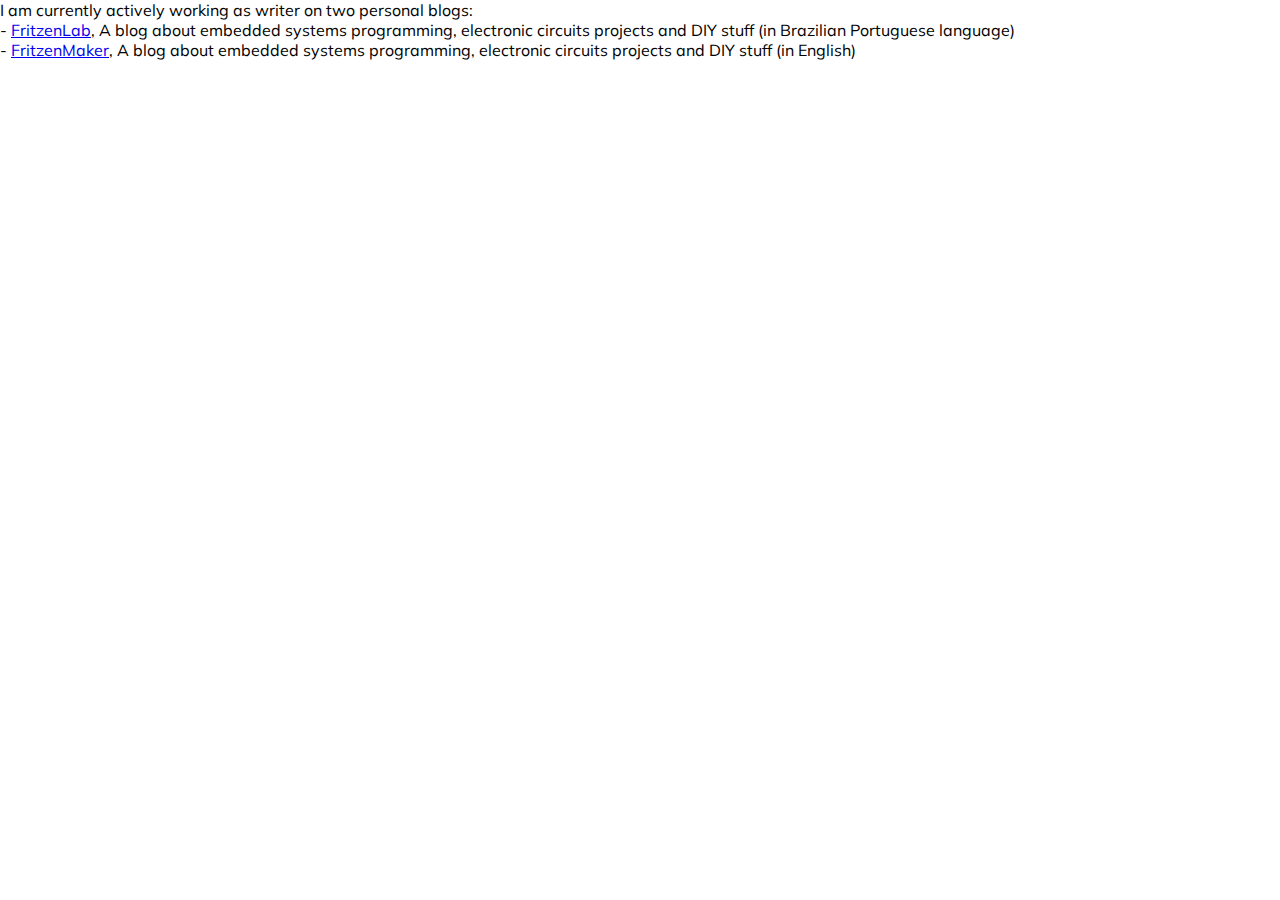
==== currentWork.html @ 7fd6ffe2 "initial commit - Clovis Fritzen profile page" ====
﻿<!DOCTYPE html>
<html>
<head>
<link rel="stylesheet" type="text/css" href="CSSstyle.css">
<link href="https://fonts.googleapis.com/css?family=Muli" rel="stylesheet">
<title>current Work</title>
</head>
<body>
I am currently actively working as writer on two personal blogs:
<br>
- <a href="http://www.FritzenLab.com.br" target="_blank">FritzenLab</a>, A blog about embedded systems programming,
electronic circuits projects and DIY stuff (in Brazilian Portuguese language)
<br>
- <a href="http://www.FritzenMaker.com" target="_blank">FritzenMaker</a>, A blog about embedded systems programming,
electronic circuits projects and DIY stuff (in English)
</body>
</html>
---- CSSstyle.css ----
﻿/* as seen in https://gridbyexample.com/examples/example33/ */

html {
  box-sizing: border-box;
	font-family: 'Muli', sans-serif;
}
*, *:before, *:after {
  box-sizing: inherit;
}

body {
  margin: 0px;
}

.wrapper {
  margin: 0 0 0 0;
  width: 100%;
  height: 100%;
  border: 0px solid #CCC;
  display: grid;
  grid-gap: 2px;
  grid-template-columns: repeat(1fr);
  grid-template-rows: repeat(1fr);
  align-content: end;
  justify-content: center;
}

.box {
	color: #000;
  	border-radius: 0px;
  	padding: 10px;
  	font-size: 100%;
	width: 100%;
}

.socialLinksTopMenu {
	margin: 0;
   	padding: 0;
	border: 1px solid #000;
  	grid-column: 1 / 4;
	grid-row: 1 / 1;
	width: 740px;
	height: 35px;
	background-color: #fff;
	text-align: right;
}

.socialLinksTopMenu ul {
    float: right;
    list-style-type: none;
    margin: 0;
    padding: 0;
    overflow: auto;
    
}

.socialLinksTopMenu li {
    float: left;
}

.socialLinksTopMenu li a {
    display: inline-block;
    color: black;
    text-align: center;
    padding: 7px 15px;
    text-decoration: none;
}

.socialLinksTopMenu li a:hover {
    	background-color: #111;
	color: white;
}

.menuTopMenu ul {
    float: left;
    list-style-type: none;
    margin: 0;
    padding: 0;
    overflow: auto;
    
}

.menuTopMenu li {
	border-right: 1px solid #000;
    	float: left;
}

.menuTopMenu li a {
    display: inline-block;
    color: black;
    text-align: center;
    padding: 7px 15px;
    text-decoration: none;
}

.menuTopMenu li a:hover {
    	background-color: #111;
	color: white;
}

.logoTopMenu {
	margin: 0;
    	padding: 0;
	border: 0px solid #000;
	grid-column: 1 / span 1;
  	grid-row: 2 / 2;
	width:120px;
	height: 120px;
	
}
.nameTopMenu {
	border: 0px solid #000;
  	grid-column: 2 / span 2;
	grid-row: 2 / 2;
	background-color: #fff;
}
.nameTopMenu h1{
	display: block;
	font-size: 2em;
	margin-top: 0em;
    	margin-bottom: 0.1em;
    	margin-left: 0;
    	margin-right: 0;
}
.nameTopMenu h2{
	display: block;
	font-size: 0.5em;
	margin-top: 0em;
    	margin-bottom: 0.2em;
    	margin-left: 0;
    	margin-right: 0;
}
.menuTopMenu {
	margin: 0;
   	padding: 0;
	border: 1px solid #000;
	grid-column: 1 / 4;
	grid-row: 3 / 3;
	width: 100%;
	height: 35px;
	background-color: #fff;
}
.contentInfo {
	border: 0px solid #000;
	border-bottom: 1px solid #000;
	margin: 0px;
	padding: 0px;
	margin-top: 10px;
	grid-column: 1 / 3;
	grid-row: 4 / 4;
	width: 440px;
	height: 35px;
	background-color: #fff;
	text-align: right;
}
.contentContainer {
	padding: 0px;
	margin: 0px;
	margin-top:10px;
	border: 0px solid #000;
	grid-column: 1 / 3;
	grid-row: 5 / 7;
	width: 440px;
	min-height: 400px;
	background-color: #fff;
	overflow: auto;
	display: block;
}
embed{
	
	border: 0px;
	width: 100%;
	min-height: 200px;
	overflow-y:visible;
	overflow: auto;
}
.socialContentContainer{
	border: 0px solid #000;
	grid-column: 1 / 3;
	grid-row: 8 / 8;
	width: 440px;
	
	background-color: #fff;
	margin: 0px;
	padding: 0px;
}
.adUnderContent{
	border: 0px solid #000;
	margin-top: 10px;
	margin-bottom: 10px;
	grid-column: 1 / 3;
	grid-row: 9 / 9;
	width: 440px;
	height: 70px;
	background-color: #fff;
}
.waitingBox{
	border: 0px solid #000;
	grid-column: 3 / 3;
	grid-row: 9 / 9;	
	background-color: #fff;
}
.sideMenu{
	border: 0px solid #000;
	margin-top: 10px;
	margin-left: 20px;
	grid-column: 3 / 3;
	grid-row: 4 / 9;
	width:280px;
	background-color: #fff;
	margin: 0;
    	padding: 0;
}

.sideMenu ul {
	text-align: left;
    list-style-type: none;
    margin: 0;
    padding: 0;
    width: 100%;
    
}

.sideMenu li a {
    display: block;
    color: #000;
    padding: 8px 16px;
    text-decoration: none;
	border-bottom: 1px solid #000;
}

/* Change the link color on hover */
.sideMenu li a:hover {
    background-color: #000;
    color: white;
}

.bottomBox{
	border: 1px solid #000;
	border-bottom: 0px;
	margin-top: 10px;
	grid-column: 1 / 4;
	grid-row: 10 / 10;
	width: 100%;
	height: 70px;
	text-align: center;
	border-radius: 5px 5px 0px 0px;
}
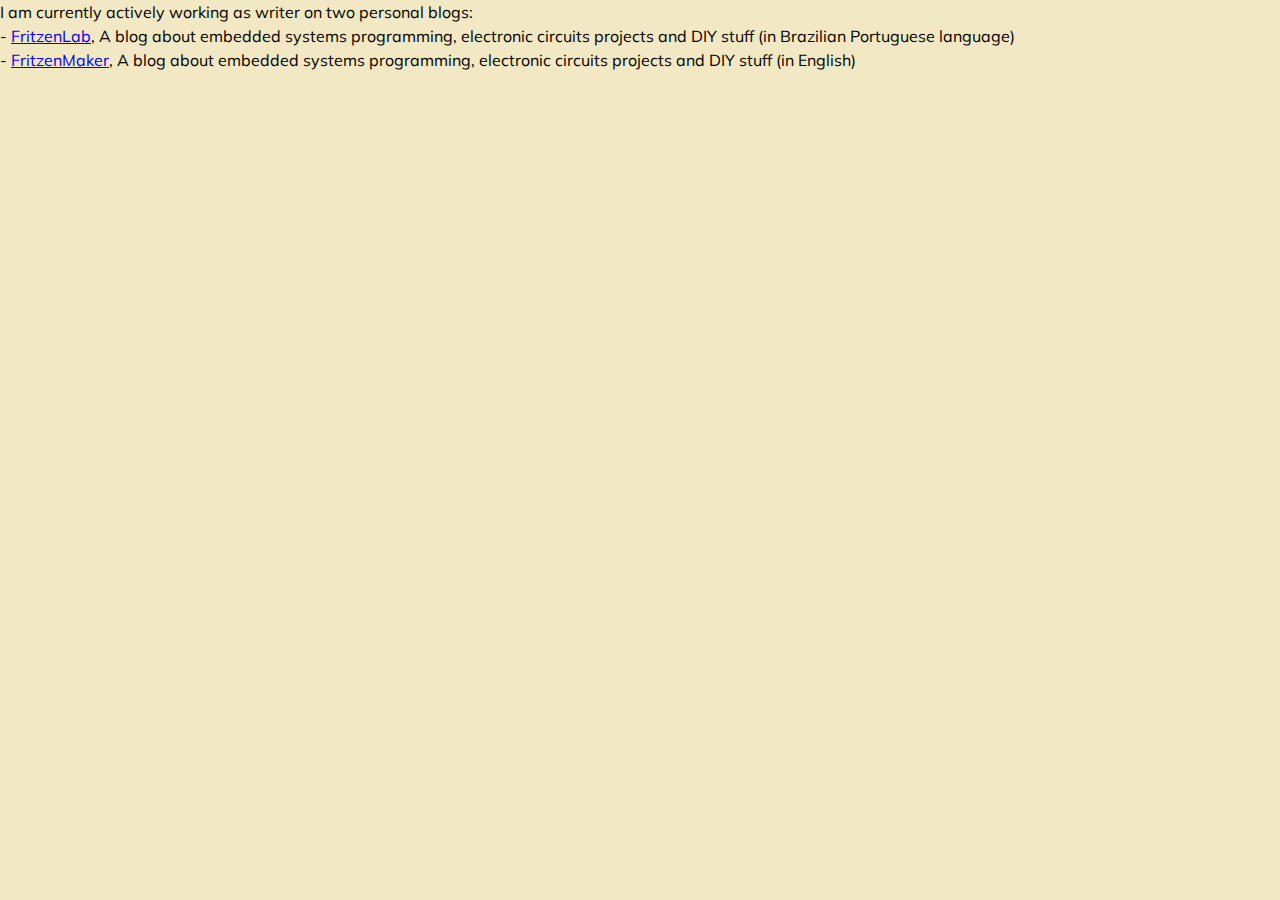
==== commit 54f863fd: "changed style details" ====
--- a/currentWork.html
+++ b/currentWork.html
@@ -5,7 +5,7 @@
 <link href="https://fonts.googleapis.com/css?family=Muli" rel="stylesheet">
 <title>current Work</title>
 </head>
-<body>
+<body style="background-color: #F2E8C4; line-height: 150%;">
 I am currently actively working as writer on two personal blogs:
 <br>
 - <a href="http://www.FritzenLab.com.br" target="_blank">FritzenLab</a>, A blog about embedded systems programming,
--- a/CSSstyle.css
+++ b/CSSstyle.css
@@ -9,7 +9,8 @@
 }
 
 body {
-  margin: 0px;
+	margin: 0px;
+	background-color: #F2E8C4;
 }
 
 .wrapper {
@@ -35,11 +36,12 @@
 
 .socialLinksTopMenu {
 	margin: 0;
-   	padding: 0;
+	padding: 0;
 	border: 1px solid #000;
+	border-radius: 10px;
   	grid-column: 1 / 4;
 	grid-row: 1 / 1;
-	width: 740px;
+	width: 100%;
 	height: 35px;
 	background-color: #fff;
 	text-align: right;
@@ -62,12 +64,12 @@
     display: inline-block;
     color: black;
     text-align: center;
-    padding: 7px 15px;
+    padding: 6px 15px;
     text-decoration: none;
 }
 
 .socialLinksTopMenu li a:hover {
-    	background-color: #111;
+    	background-color: #3EC9A7;
 	color: white;
 }
 
@@ -89,12 +91,12 @@
     display: inline-block;
     color: black;
     text-align: center;
-    padding: 7px 15px;
+    padding: 6px 15px;
     text-decoration: none;
 }
 
 .menuTopMenu li a:hover {
-    	background-color: #111;
+    	background-color: #3EC9A7;
 	color: white;
 }
 
@@ -106,13 +108,12 @@
   	grid-row: 2 / 2;
 	width:120px;
 	height: 120px;
-	
 }
 .nameTopMenu {
 	border: 0px solid #000;
   	grid-column: 2 / span 2;
 	grid-row: 2 / 2;
-	background-color: #fff;
+	
 }
 .nameTopMenu h1{
 	display: block;
@@ -134,6 +135,7 @@
 	margin: 0;
    	padding: 0;
 	border: 1px solid #000;
+	border-radius: 10px;
 	grid-column: 1 / 4;
 	grid-row: 3 / 3;
 	width: 100%;
@@ -142,16 +144,16 @@
 }
 .contentInfo {
 	border: 0px solid #000;
-	border-bottom: 1px solid #000;
+	border-bottom: 1px solid #3EC9A7;
 	margin: 0px;
 	padding: 0px;
 	margin-top: 10px;
 	grid-column: 1 / 3;
 	grid-row: 4 / 4;
 	width: 440px;
-	height: 35px;
-	background-color: #fff;
-	text-align: right;
+	
+	text-align: ;
+	color: #3EC9A7;
 }
 .contentContainer {
 	padding: 0px;
@@ -161,10 +163,11 @@
 	grid-column: 1 / 3;
 	grid-row: 5 / 7;
 	width: 440px;
-	min-height: 400px;
-	background-color: #fff;
+	min-height: 500px;
+	background-color: #F2E8C4;
 	overflow: auto;
 	display: block;
+	line-height: 300%;
 }
 embed{
 	
@@ -179,8 +182,6 @@
 	grid-column: 1 / 3;
 	grid-row: 8 / 8;
 	width: 440px;
-	
-	background-color: #fff;
 	margin: 0px;
 	padding: 0px;
 }
@@ -192,13 +193,17 @@
 	grid-row: 9 / 9;
 	width: 440px;
 	height: 70px;
-	background-color: #fff;
+	background-color: #;
+	margin: 0px;
+	padding: 0px;
 }
 .waitingBox{
 	border: 0px solid #000;
 	grid-column: 3 / 3;
 	grid-row: 9 / 9;	
-	background-color: #fff;
+	background-color: #F2E8C4;
+	margin: 0px;
+	padding: 0px;
 }
 .sideMenu{
 	border: 0px solid #000;
@@ -207,7 +212,6 @@
 	grid-column: 3 / 3;
 	grid-row: 4 / 9;
 	width:280px;
-	background-color: #fff;
 	margin: 0;
     	padding: 0;
 }
@@ -226,12 +230,12 @@
     color: #000;
     padding: 8px 16px;
     text-decoration: none;
-	border-bottom: 1px solid #000;
+    border-bottom: 1px solid #000;
 }
 
 /* Change the link color on hover */
 .sideMenu li a:hover {
-    background-color: #000;
+    background-color: #3EC9A7;
     color: white;
 }
 
@@ -244,5 +248,6 @@
 	width: 100%;
 	height: 70px;
 	text-align: center;
-	border-radius: 5px 5px 0px 0px;
+	border-radius: 10px 10px 0px 0px;
+	background-color: #fff;
 }